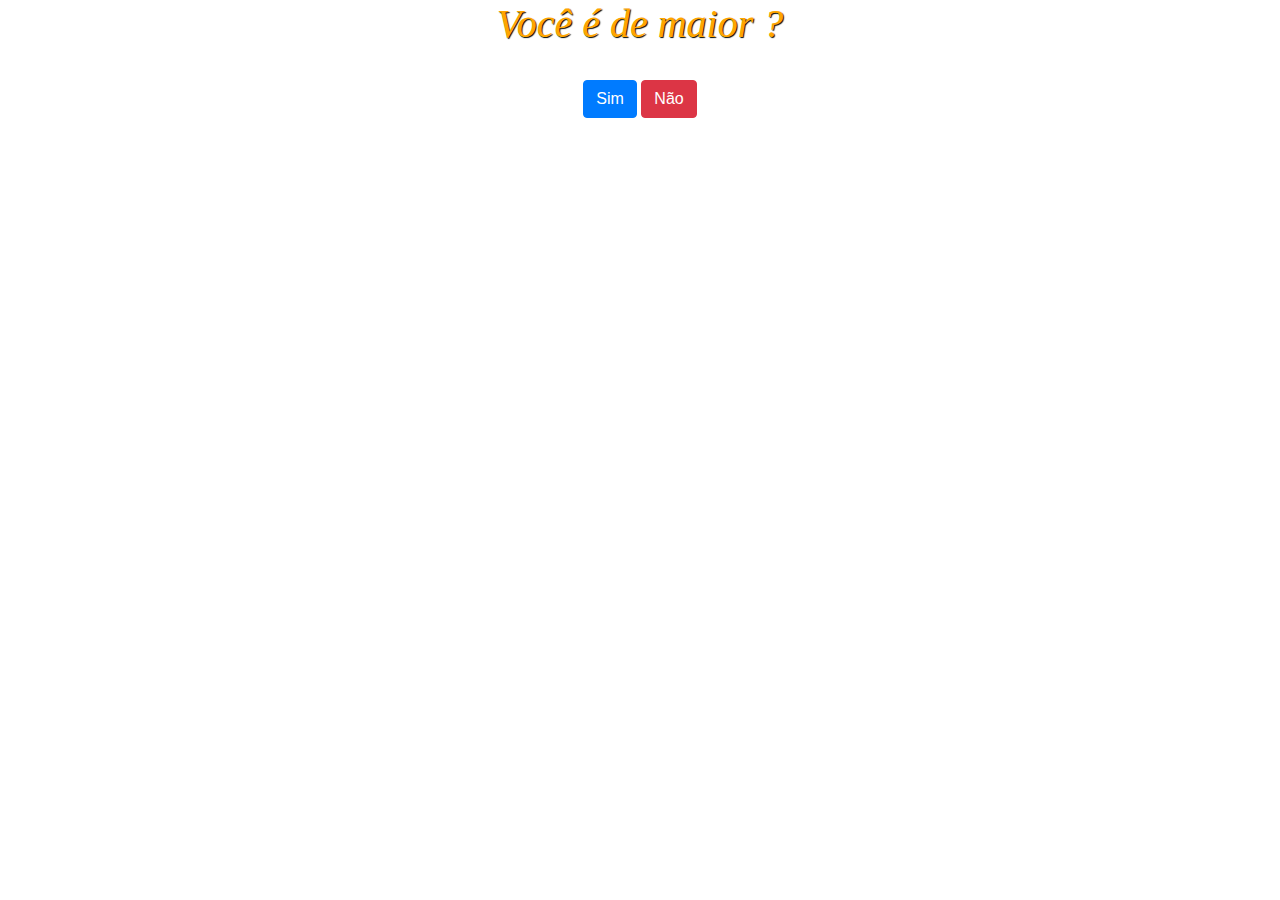
==== index.html @ 97fe2b4f "Add files via upload" ====
<!DOCTYPE html>
	<html>
		<head>
		<meta charset= "UTF-8">
		<title> Atividade Prática </title>
	<link rel="stylesheet" type="text/css" href="style.css">
	<link rel="stylesheet" href="https://stackpath.bootstrapcdn.com/bootstrap/4.3.1/css/bootstrap.min.css" integrity="sha384-ggOyR0iXCbMQv3Xipma34MD+dH/1fQ784/j6cY/iJTQUOhcWr7x9JvoRxT2MZw1T" crossorigin="anonymous">
	</head>
	<body>
		<h1> Você é de maior ? </h1>
		<script type="text/javascript">
			function Sim() {
				window.location="principal.php";
			}	
			function Não() {
				window.location.replace("https://disneynow.com/all-shows/disney-xd");
			}
		</script>
		<center>
				<br> 
			<button type="button" onclick="Sim()" class="btn btn-primary">  Sim </button>
			<button type="button" onclick="Não()" class="btn btn-danger"> Não </button>
		</center>
	</body>
</html>
---- style.css ----
body {
	background-image: url("https://populous.com/wp-content/uploads/2018/01/POP_0W_WDB1_72_5321_Emirates_InteriorVacant_Day3_Hufton_Crow.jpg");
}
h1 {
	text-align: center; color: orange; 
	font-family: georgia, palatino;
	font-style: italic;
	text-shadow: 1px 1px 1px rgba(0, 8, 0);
	 
}
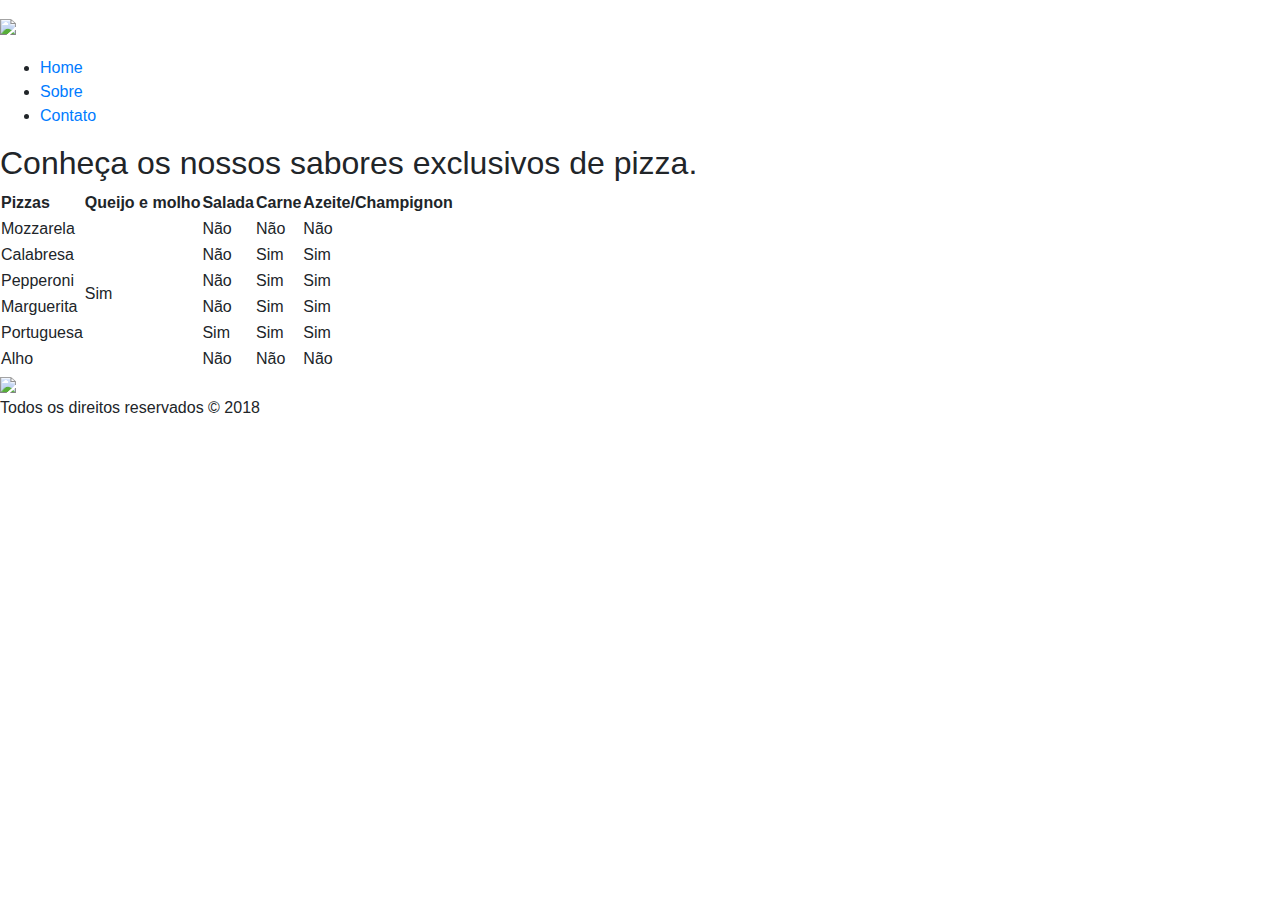
==== commit bbedb990: "Add files via upload" ====
--- a/index.html
+++ b/index.html
@@ -1,27 +1,83 @@
 <!DOCTYPE html>
-	<html>
-		<head>
-		<meta charset= "UTF-8">
-		<title> Atividade Prática </title>
-	<link rel="stylesheet" type="text/css" href="style.css">
-	<link rel="stylesheet" href="https://stackpath.bootstrapcdn.com/bootstrap/4.3.1/css/bootstrap.min.css" integrity="sha384-ggOyR0iXCbMQv3Xipma34MD+dH/1fQ784/j6cY/iJTQUOhcWr7x9JvoRxT2MZw1T" crossorigin="anonymous">
-	</head>
-	<body>
-		<h1> Você é de maior ? </h1>
-		<script type="text/javascript">
-			function Sim() {
-				window.location="principal.php";
-			}	
-			function Não() {
-				window.location.replace("https://disneynow.com/all-shows/disney-xd");
-			}
-		</script>
-		<center>
-				<br> 
-			<button type="button" onclick="Sim()" class="btn btn-primary">  Sim </button>
-			<button type="button" onclick="Não()" class="btn btn-danger"> Não </button>
-		</center>
-	</body>
-</html>  
-
-	+ <html lang="pt-br">
+   <head>
+	 <meta charset="utf-8">
+	 <meta name="viewport" content="width=device-width, initial-scale=1, shrink-to-fit=no">
+	 <link rel="stylesheet" href="https://stackpath.bootstrapcdn.com/bootstrap/4.4.1/css/bootstrap.min.css" integrity="sha384-Vkoo8x4CGsO3+Hhxv8T/Q5PaXtkKtu6ug5TOeNV6gBiFeWPGFN9MuhOf23Q9Ifjh" crossorigin="anonymous">
+	 <link rel="stylesheet" type="text/css" href="css/style.css">
+	 <title> Hello Pizza </title>
+   </head>
+<body>
+	<header>
+	  <div id="banner">
+		<h1>
+			<img src="img/sabores_pizzas.jpg">
+		</h1>
+		  <nav>
+	  <ul>
+	 	 <li><a href="#">Home</a></li>
+	 	 <li><a href="sobre.html" target="_blank">Sobre</a></li>
+	 	 <li><a href="#">Contato</a></li>	
+	  </ul>
+	    </nav>
+	 </div>    
+   </header>
+  <section>
+  		<div id="sabores-pizzas">
+  			<h2>Conheça os nossos sabores exclusivos de pizza.</h2>
+		<table>
+			 <tr>
+			 	<th>Pizzas</th>
+			 	<th>Queijo e molho</th>
+			 	<th>Salada</th>
+			 	<th>Carne</th>
+			 	<th>Azeite/Champignon</th>
+			 </tr>
+			<tr>
+				<td>Mozzarela</td>
+				<td rowspan="6" class="texto-positivo">Sim</td>
+				<td class="texto-negativo">Não</td>
+				<td class="texto-negativo">Não</td>
+				<td class="texto-negativo">Não</td>
+			</tr>
+			<tr>
+				<td>Calabresa</td>
+				<td class="texto-negativo">Não</td>
+				<td class="texto-positivo">Sim</td>
+				<td class="texto-positivo">Sim</td>
+			</tr>
+			<tr>
+				<td>Pepperoni</td>
+				<td class="texto-negativo">Não</td>
+				<td class="texto-positivo">Sim</td>
+				<td class="texto-positivo">Sim</td>
+			</tr>
+			<tr>
+				<td>Marguerita</td>
+				<td class="texto-negativo">Não</td>
+				<td class="texto-positivo">Sim</td>
+				<td class="texto-positivo">Sim</td>
+			</tr>
+			<tr>
+				<td>Portuguesa</td>
+				<td class="texto-positivo">Sim</td>
+				<td class="texto-positivo">Sim</td>
+				<td class="texto-positivo">Sim</td>
+			</tr>
+			<tr>
+				<td>Alho</td>
+				<td class="texto-negativo">Não</td>
+				<td class="texto-negativo">Não</td>
+				<td class="texto-negativo">Não</td>
+			</tr>
+		</table>
+  </section>
+     <footer>
+     	<div id="corpyrigth">
+     		<a href="#" id="hello-pizza">
+     			<img src="img/sabores_pizzas.jpg">
+     		</a>
+   	   <p> Todos os direitos reservados &copy 2018 </p>
+     </footer>  
+</body>
+</html>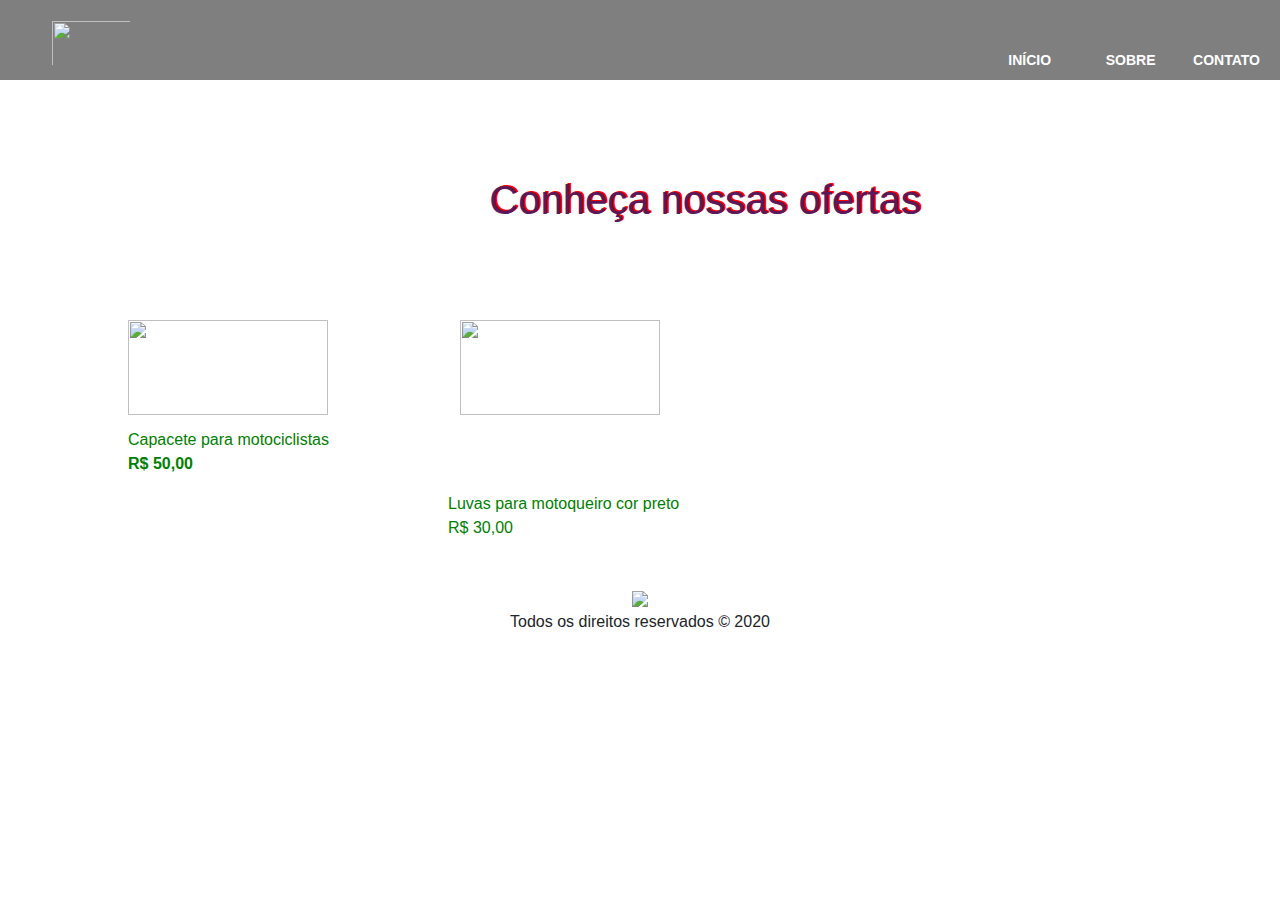
==== commit c3e0bcfc: "Add files via upload" ====
--- a/index.html
+++ b/index.html
@@ -1,83 +1,53 @@
 <!DOCTYPE html>
- <html lang="pt-br">
-   <head>
-	 <meta charset="utf-8">
-	 <meta name="viewport" content="width=device-width, initial-scale=1, shrink-to-fit=no">
-	 <link rel="stylesheet" href="https://stackpath.bootstrapcdn.com/bootstrap/4.4.1/css/bootstrap.min.css" integrity="sha384-Vkoo8x4CGsO3+Hhxv8T/Q5PaXtkKtu6ug5TOeNV6gBiFeWPGFN9MuhOf23Q9Ifjh" crossorigin="anonymous">
-	 <link rel="stylesheet" type="text/css" href="css/style.css">
-	 <title> Hello Pizza </title>
-   </head>
+  <html lang="pt-br">
+    <head>
+          <meta charset="UTF-8">
+          <meta name="viewport" content="width=device-width, initial-scale=1, shrink-to-fit=no">
+          <title>Ronny Acessórios</title>
+          <link rel="stylesheet" type="text/css" href="style.css">
+          <link rel="stylesheet" href="https://stackpath.bootstrapcdn.com/bootstrap/4.4.1/css/bootstrap.min.css" integrity="sha384-Vkoo8x4CGsO3+Hhxv8T/Q5PaXtkKtu6ug5TOeNV6gBiFeWPGFN9MuhOf23Q9Ifjh" crossorigin="anonymous">
+     </head>
 <body>
-	<header>
-	  <div id="banner">
-		<h1>
-			<img src="img/sabores_pizzas.jpg">
-		</h1>
-		  <nav>
-	  <ul>
-	 	 <li><a href="#">Home</a></li>
-	 	 <li><a href="sobre.html" target="_blank">Sobre</a></li>
-	 	 <li><a href="#">Contato</a></li>	
-	  </ul>
-	    </nav>
-	 </div>    
-   </header>
-  <section>
-  		<div id="sabores-pizzas">
-  			<h2>Conheça os nossos sabores exclusivos de pizza.</h2>
-		<table>
-			 <tr>
-			 	<th>Pizzas</th>
-			 	<th>Queijo e molho</th>
-			 	<th>Salada</th>
-			 	<th>Carne</th>
-			 	<th>Azeite/Champignon</th>
-			 </tr>
-			<tr>
-				<td>Mozzarela</td>
-				<td rowspan="6" class="texto-positivo">Sim</td>
-				<td class="texto-negativo">Não</td>
-				<td class="texto-negativo">Não</td>
-				<td class="texto-negativo">Não</td>
-			</tr>
-			<tr>
-				<td>Calabresa</td>
-				<td class="texto-negativo">Não</td>
-				<td class="texto-positivo">Sim</td>
-				<td class="texto-positivo">Sim</td>
-			</tr>
-			<tr>
-				<td>Pepperoni</td>
-				<td class="texto-negativo">Não</td>
-				<td class="texto-positivo">Sim</td>
-				<td class="texto-positivo">Sim</td>
-			</tr>
-			<tr>
-				<td>Marguerita</td>
-				<td class="texto-negativo">Não</td>
-				<td class="texto-positivo">Sim</td>
-				<td class="texto-positivo">Sim</td>
-			</tr>
-			<tr>
-				<td>Portuguesa</td>
-				<td class="texto-positivo">Sim</td>
-				<td class="texto-positivo">Sim</td>
-				<td class="texto-positivo">Sim</td>
-			</tr>
-			<tr>
-				<td>Alho</td>
-				<td class="texto-negativo">Não</td>
-				<td class="texto-negativo">Não</td>
-				<td class="texto-negativo">Não</td>
-			</tr>
-		</table>
-  </section>
-     <footer>
-     	<div id="corpyrigth">
-     		<a href="#" id="hello-pizza">
-     			<img src="img/sabores_pizzas.jpg">
-     		</a>
-   	   <p> Todos os direitos reservados &copy 2018 </p>
-     </footer>  
+    <header>
+      <div class="logo">
+         <h1>
+            <img src="img/bmw.png">
+          </h1>
+        <nav>
+            <ul>
+              <li><a href="index.html">Início</a></li>
+              <li><a href="sobre.html">Sobre</a></li>
+              <li><a href="contato.html">Contato</a></li>
+            </ul>
+        </nav>
+      </div>
+    </header>
+    <section>
+      <div id="ofertas">
+        <h1>Conheça nossas ofertas</h1>
+      </div>
+    </section>
+      <section>
+          <div class="img1">
+         <img src="img/capacete.jpg">
+         <img src="img/luvas.jpg">
+            <a href="#" id="paragrafo1">
+         <p class="p1">Capacete para motociclistas <br> <b>R$ 50,00</b></p>
+              </a>
+            <a href="#" id="pragrafo2">
+         <p class="p2">Luvas para motoqueiro cor preto <br>R$ 30,00</p>
+            </a>
+      </div>
+    </section>
+      <footer>
+        <div id="corpy">
+          <a href="#" id="Ronny Acessórios">
+            <img src="img/bmw.png">
+          </a>
+        <p>Todos os direitos reservados &copy 2020 </p>
+      </footer>
+    <script>
+        alert("Bem vindo!");
+    </script>
 </body>
-</html>+  </html>--- a/style.css
+++ b/style.css
@@ -0,0 +1,114 @@
+body{
+    background-image: url("img/moto_honda.jpg");
+}
+.logo{
+    background-color:rgba(0, 0, 0, .5);
+    height: 80px;
+    padding: 20px 20px 30px 50px;
+}
+.logo img{
+    height: 45px;
+    width: 80px;
+    margin-top: 0px;
+    margin-bottom: 24px;
+    padding-bottom: 0px;
+    padding-top: 1px;
+    padding-left: 2px;
+    float: left;
+}
+.logo h1{
+    float: left;
+    margin: 0;
+}
+.logo a{
+    float:right;
+}
+.logo nav{
+    top: 30px;
+    position: relative;
+    float: right;
+}
+.logo ul{
+    margin: 0;
+}
+.logo nav ul li{
+    display: inline-block;
+    width: 100px;
+}
+.logo nav ul li a{
+    color:#fff;
+    text-transform: uppercase;
+    text-decoration: none;
+    font-size: 14px;
+    font-weight: bold;
+    font-family:"Helvetica neue", sans-serif;
+}
+.logo2{
+     background-color:rgba(0, 0, 0, .5);
+     height: 80px;
+     padding: 20px 20px 30px 50px;
+}
+.logo2 img{
+    height: 45px;
+    width: 85px;
+    margin-top: 15px;
+    margin-bottom: 24px;
+    padding-bottom: 0px;
+    padding-top: 15px;
+    padding-left: 2px;
+    margin-left: 650%;
+}
+.logo2 h1{
+    float: left;
+    margin: 0%;
+}
+.logo2 nav{
+    top: 30px;
+    position: relative;
+    float: right;
+}
+#ofertas h1{
+    text-align: center;
+    text-transform: none;
+    color: rgb(90, 25, 90);
+    font-family: "helvetica neue", sans-serif;
+    margin: 0;
+    line-height: 6;
+    text-shadow: 2px -1px red;
+}
+#ofertas table{
+    width: 80px;
+    margin: 0 auto;
+    border-collapse: collapse;
+    background-color: #2a2a2a;
+}
+#ofertas table td, #ofertas table th{
+    color: #fff;
+    text-align: center;
+    text-transform: uppercase;
+    font-family: "helvetica neue", sans-serif;
+    border: 1px #000 solid;
+    padding: 25px;
+}
+#corpy{
+    padding: 30px 0 10px 0;
+    text-align: center;
+}
+#corpy img{
+    height: 50px;
+}
+.img1 img{
+    margin-left: 10%;
+    width: 200px;
+    height: 95px;
+}
+.p1{
+    margin-left: 10%;
+    margin-top: 1%;
+    color: green;
+}
+.p2{
+    margin-left: 35%;
+    color: green;
+    margin-top: 0%;
+}
